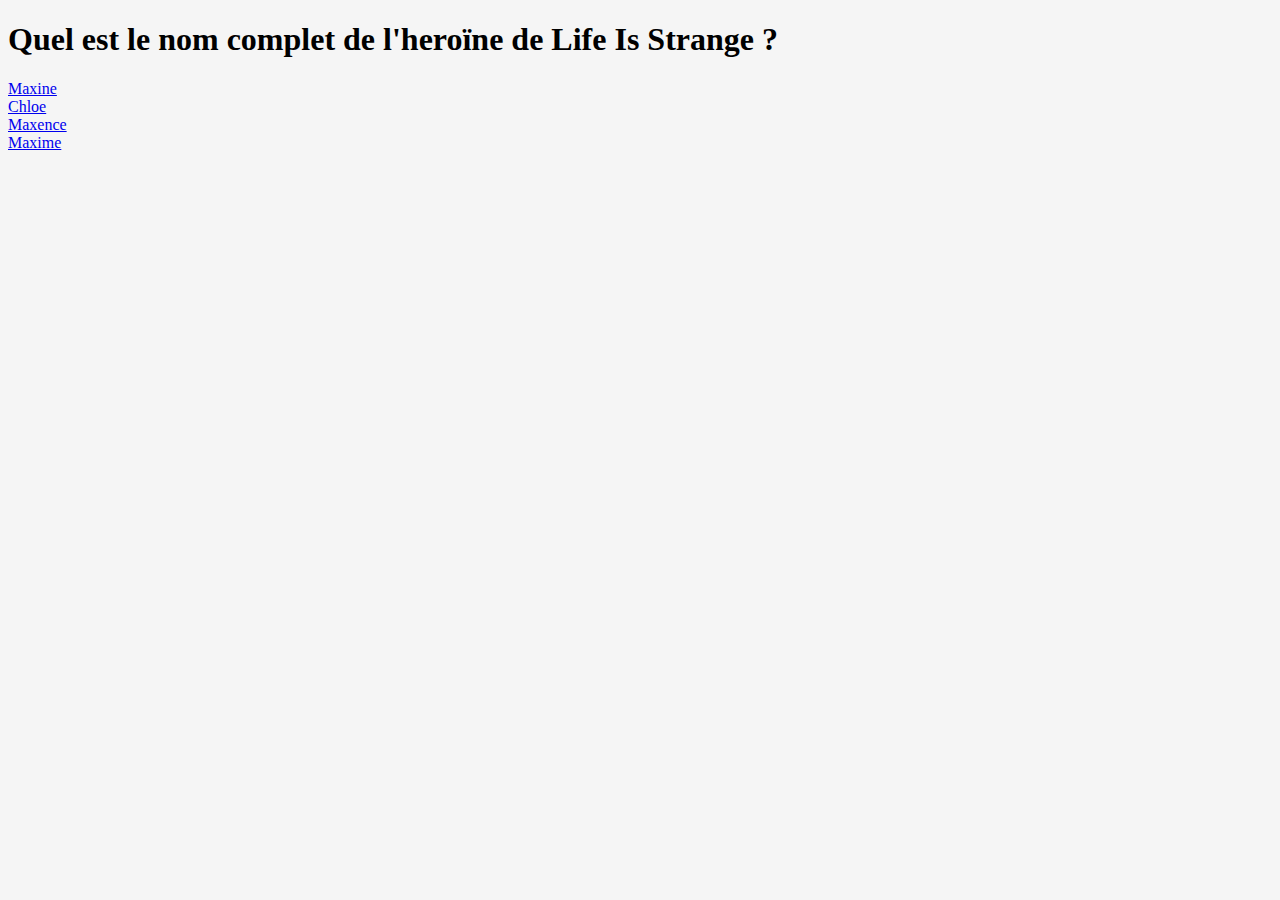
==== index.html @ 23e7c552 "Add files via upload" ====
<!DOCTYPE html>
<html lang="en">
<head>
  
  <!--  Meta  -->
  <meta charset="UTF-8" />
  <title>My New Pen!</title>
  
  <!--  Styles  -->
  <link rel="stylesheet" href="styles/index.processed.css">
</head>
<body>
 
 <h1> Quel est le nom complet de l'heroïne de Life Is Strange ? </h1>
  <a href="win.html"> Maxine </a>
  <br>
  <a href="perdu.html"> Chloe </a>
  <br>
  <a href="perdu.html"> Maxence </a>
  <br>
  <a href="perdu.html"> Maxime </a>
      
  <!-- Scripts -->
  <script src="scripts/index.js"></script>
</body>
</html>
---- styles/index.processed.css ----
/**
 * index.scss
 * - Add any styles you want here!
 */

body {
  background: #f5f5f5;
}
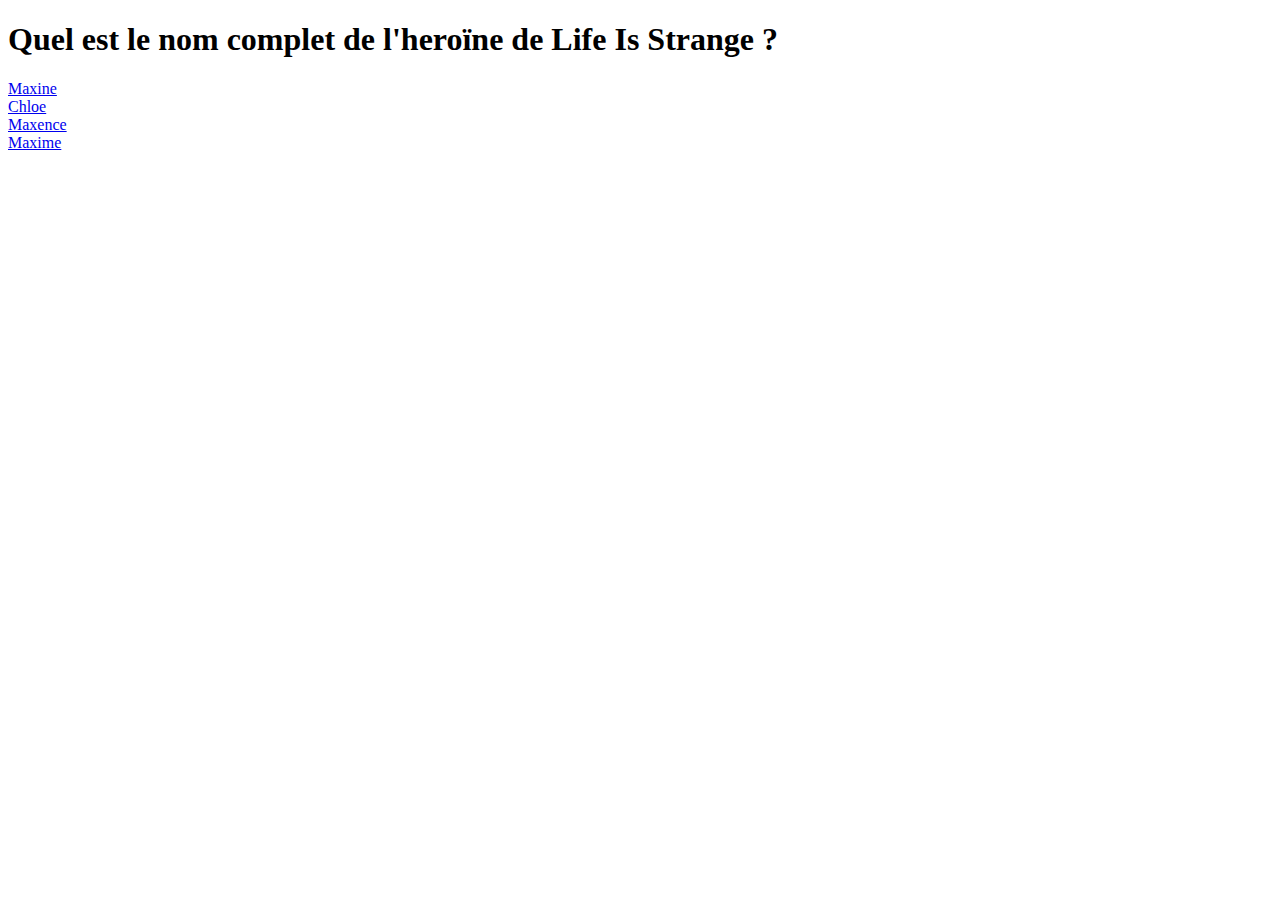
==== commit 5e651f44: "Add files via upload" ====
--- a/index.html
+++ b/index.html
@@ -7,7 +7,7 @@
   <title>My New Pen!</title>
   
   <!--  Styles  -->
-  <link rel="stylesheet" href="styles/index.processed.css">
+  <link rel="stylesheet" href="styles/style.css">
 </head>
 <body>
  
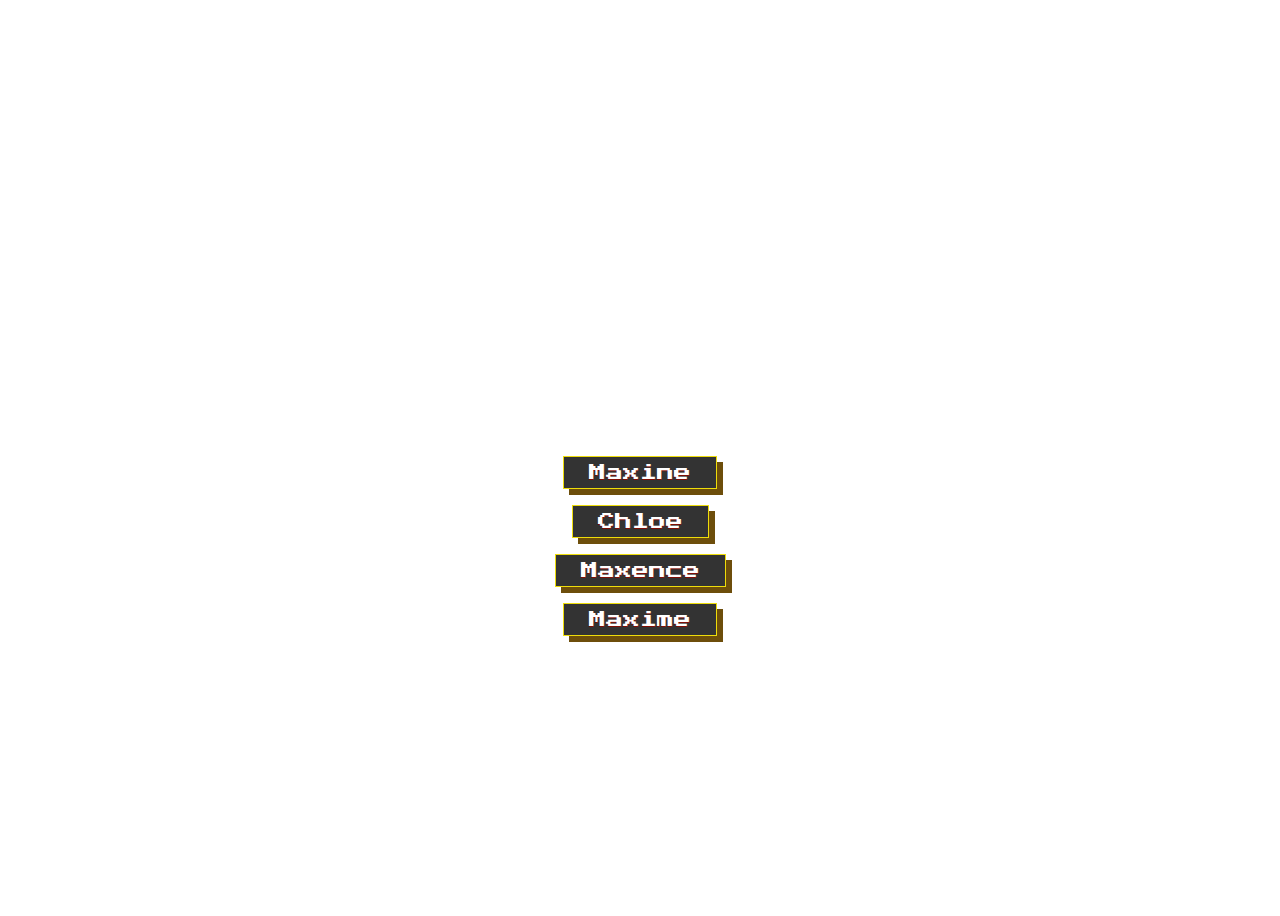
==== commit ee969510: "Update index.html" ====
--- a/index.html
+++ b/index.html
@@ -12,13 +12,13 @@
 <body>
  
  <h1> Quel est le nom complet de l'heroïne de Life Is Strange ? </h1>
-  <a href="win.html"> Maxine </a>
+  <a class="btn" href="win.html"> Maxine </a>
   <br>
-  <a href="perdu.html"> Chloe </a>
+  <a class="btn" href="perdu.html"> Chloe </a>
   <br>
-  <a href="perdu.html"> Maxence </a>
+  <a class="btn" href="perdu.html"> Maxence </a>
   <br>
-  <a href="perdu.html"> Maxime </a>
+  <a class="btn" href="perdu.html"> Maxime </a>
       
   <!-- Scripts -->
   <script src="scripts/index.js"></script>
--- a/styles/style.css
+++ b/styles/style.css
@@ -0,0 +1,50 @@
+@import url(https://fonts.googleapis.com/css?family=Press+Start+2P);
+
+body {
+    background: url(https://media.giphy.com/media/14zSZXA5q24PC/source.gif);
+    color: rgb(255, 255, 255);
+    font-family: 'Press Start 2P', cursive;
+  
+    /** permet de centrer les éléments dans la page **/
+    display: flex;
+    min-height: 100vh;
+    flex-direction: column;
+    justify-content: center;
+    align-items: center;
+    text-align: center;
+  }
+  
+  /** l'image fait toujours la même hauteur **/
+  img{
+    margin: 40px;
+    border: 1px solid yellow;
+    padding: 10px;
+    height: 40vh;
+    width: auto;
+  }
+  /** les titres ne sont pas trop grands **/
+  h1,h2{
+    max-width: 800px;
+    line-height: 1.5;
+  }
+  
+  
+  h1{
+    font-size: 30px;
+  }
+  h2{
+    font-size: 20px;
+  }
+  .btn {
+    box-shadow: 6px 6px 0px 0px #6d4e0b;
+    background:#333;
+    border:1px solid #EEDD0b;
+    display:inline-block;
+    cursor:pointer;
+    color:#ffffff;
+    font-family:'Press Start 2P', cursive;
+    font-size:17px;
+    padding:7px 25px;
+    text-decoration:none;
+    text-shadow:0px 1px 0px #810e05;
+  }
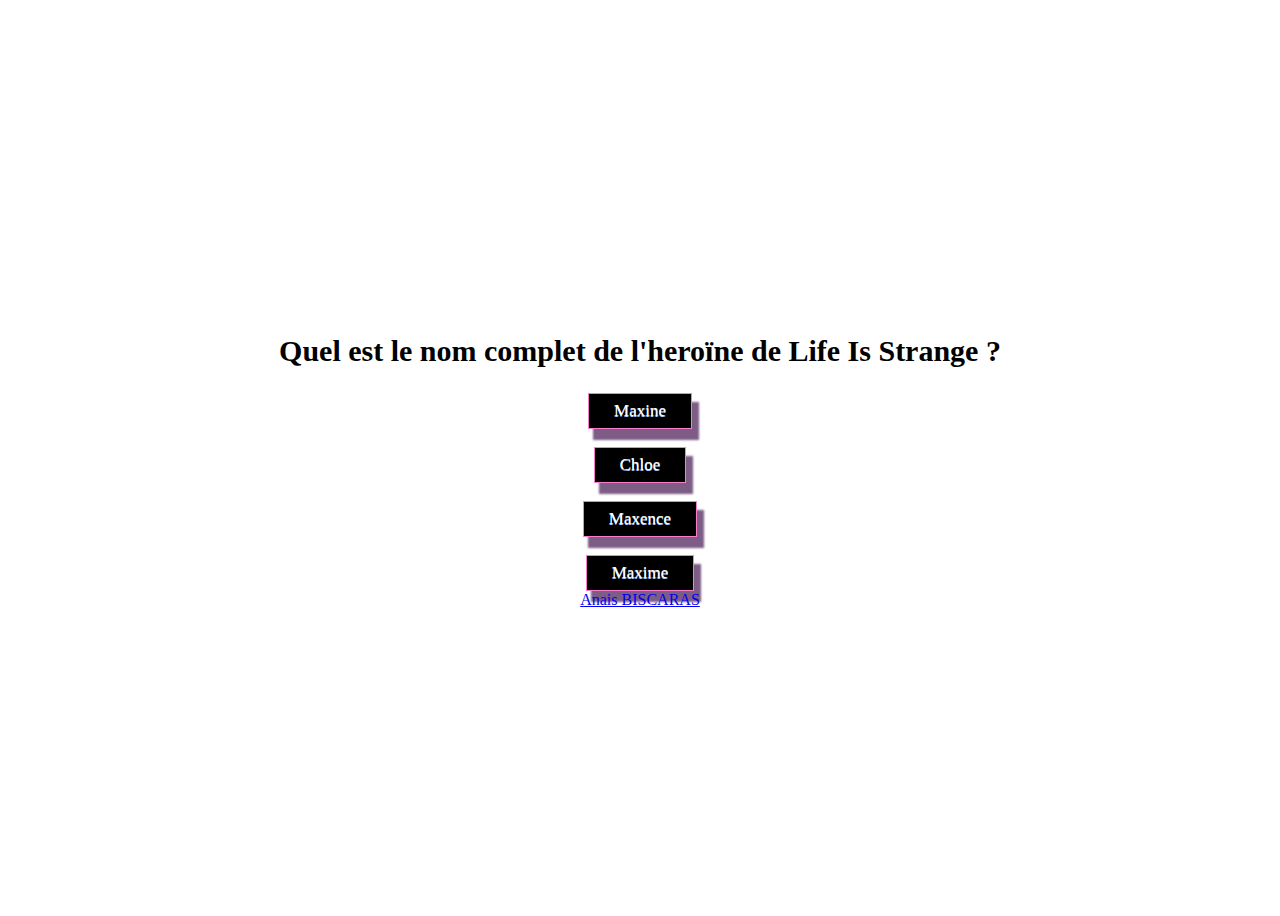
==== commit a69b35f5: "Add files via upload" ====
--- a/index.html
+++ b/index.html
@@ -4,7 +4,7 @@
   
   <!--  Meta  -->
   <meta charset="UTF-8" />
-  <title>My New Pen!</title>
+  <title>QUESTION 1</title>
   
   <!--  Styles  -->
   <link rel="stylesheet" href="styles/style.css">
@@ -20,6 +20,12 @@
   <br>
   <a class="btn" href="perdu.html"> Maxime </a>
       
+<div class="signature">
+    <a href="#">Anais BISCARAS</a>
+
+</div>
+
+
   <!-- Scripts -->
   <script src="scripts/index.js"></script>
 </body>
--- a/styles/style.css
+++ b/styles/style.css
@@ -1,11 +1,14 @@
-@import url(https://fonts.googleapis.com/css?family=Press+Start+2P);
+@import url(https://fonts.googleapis.com/css?family=Staatliches);
 
 body {
-    background: url(https://media.giphy.com/media/14zSZXA5q24PC/source.gif);
-    color: rgb(255, 255, 255);
+    background: url(https://media.giphy.com/media/2tNvsKkc0qFdNhJmKk/giphy.gif);
+    background-repeat: no-repeat;
+    background-position: center;
+    background-size: cover;
+    color: rgb(0, 0, 0);
     font-family: 'Press Start 2P', cursive;
   
-    /** permet de centrer les éléments dans la page **/
+    /**centrer**/
     display: flex;
     min-height: 100vh;
     flex-direction: column;
@@ -14,15 +17,14 @@
     text-align: center;
   }
   
-  /** l'image fait toujours la même hauteur **/
+  /**hauteur**/
   img{
     margin: 40px;
-    border: 1px solid yellow;
     padding: 10px;
     height: 40vh;
     width: auto;
   }
-  /** les titres ne sont pas trop grands **/
+  /**titres**/
   h1,h2{
     max-width: 800px;
     line-height: 1.5;
@@ -36,9 +38,9 @@
     font-size: 20px;
   }
   .btn {
-    box-shadow: 6px 6px 0px 0px #6d4e0b;
-    background:#333;
-    border:1px solid #EEDD0b;
+    box-shadow: 6px 10px 2px 1px #7d5c86;
+    background:rgb(0, 0, 0);
+    border:1px solid #fa7ed0;
     display:inline-block;
     cursor:pointer;
     color:#ffffff;
@@ -46,5 +48,14 @@
     font-size:17px;
     padding:7px 25px;
     text-decoration:none;
-    text-shadow:0px 1px 0px #810e05;
+    text-shadow:0px 1px 0px #b2d0fd;
   }
+  .btn:hover {
+    background:linear-gradient(to bottom, #ffc8e4 5%, #8b43ff 100%);
+    background-color:#ffffff;
+  }
+  .btn:active {
+    position:relative;
+    top:1px;
+  }
+  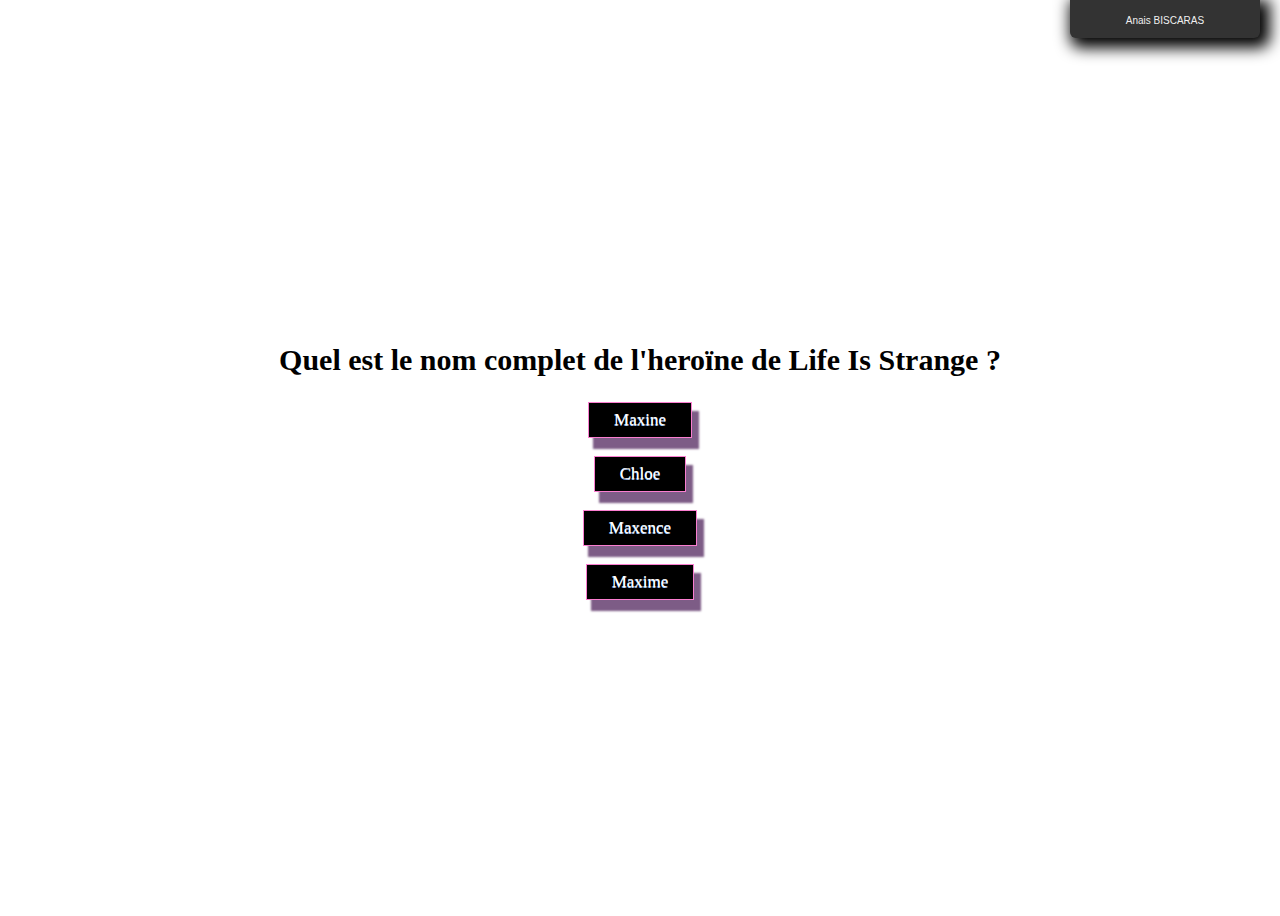
==== commit 5b9f094c: "Add files via upload" ====
--- a/index.html
+++ b/index.html
@@ -21,7 +21,7 @@
   <a class="btn" href="perdu.html"> Maxime </a>
       
 <div class="signature">
-    <a href="#">Anais BISCARAS</a>
+    <a href="https://github.com/Loulaty">Anais BISCARAS</a>
 
 </div>
 
--- a/styles/style.css
+++ b/styles/style.css
@@ -58,4 +58,25 @@
     position:relative;
     top:1px;
   }
-  +
+  .signature{
+    background-color: rgb(51, 51, 51);
+    padding: 20px;
+    padding-top: 10px;
+    padding-bottom: 10px;
+    padding-left: 20px;
+    padding-right: 20px;
+    position:absolute;
+    top:0px;
+    box-shadow: 5px 5px 15px 5px #000000 ;
+    right: 20px;
+    width: 150px;
+    border-bottom-left-radius: 6px;
+    border-bottom-right-radius: 6px;
+  }
+.signature a{
+  font-family: Arial, Helvetica, sans-serif;
+  color: #f0f0f0;
+  text-decoration: none;
+  font-size: 10px;
+}